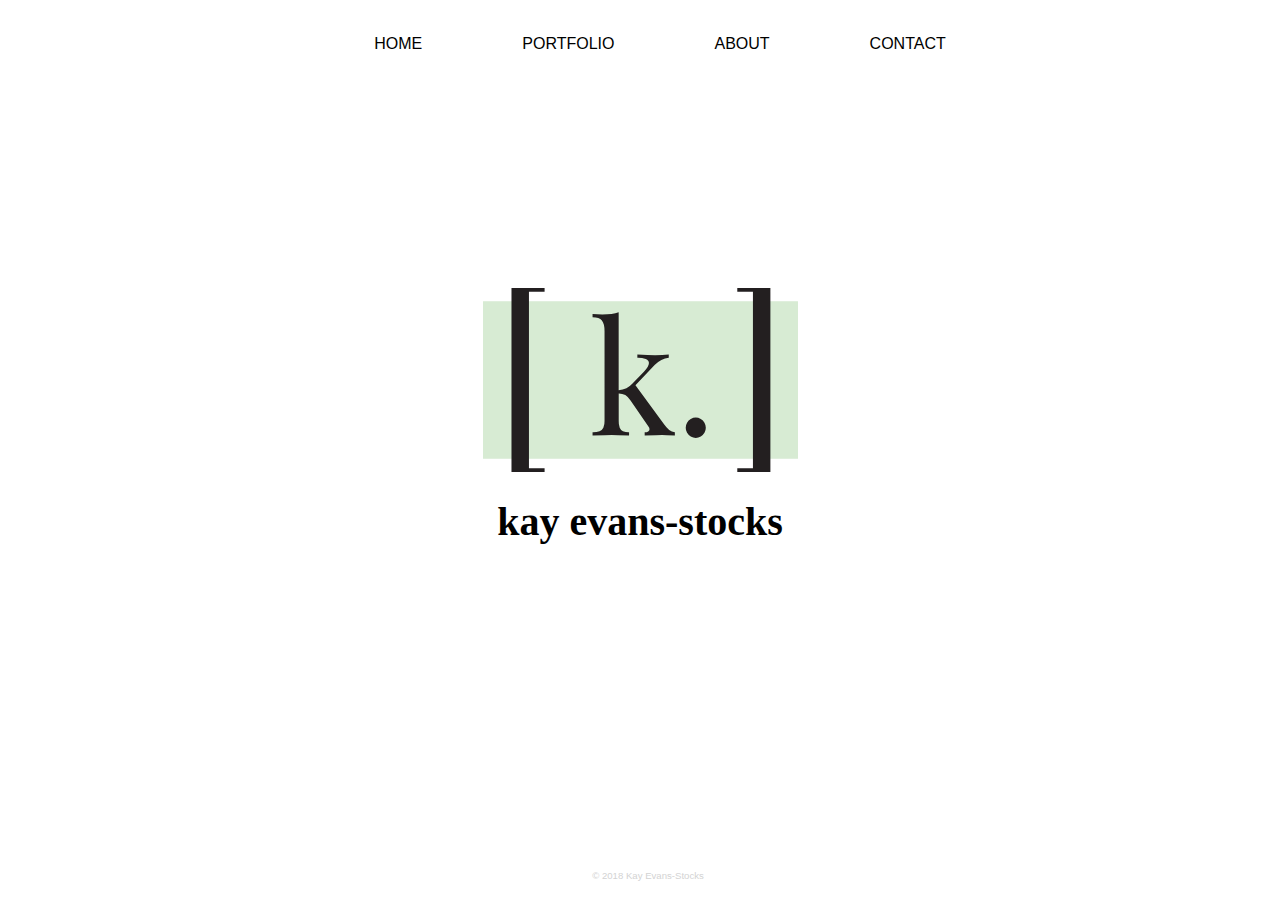
==== portfolio/root/index.html @ 7f69ea1b "added home page" ====
<!doctype html>
<html lang="en">
    <head>
        <meta charset="utf-8" />
        <title>Home | Kay Evans-Stocks</title>

        <!-- link to the main stylesheet -->
        <link rel="stylesheet" href="css/style.css" />

        <!-- adds tab logo -->
        <link rel="icon" href="images/icon.png">

    </head>
    <body>
      <header>
        <nav>
          <!-- main nav -->
            <ul>
                <li class="active"><a href="index.html">Home</a></li>
                <li><a href="#">Portfolio</a></li>
                <li><a href="#">About</a></li>
                <li><a href="#">Contact</a></li>
            </ul>
        </nav>
      </header>
        <main>
          <!-- main logo  -->
            <img class="logo" src="images/logo.svg" alt="Kay Evans-Stocks logo">
            <!-- my name -->
            <h1>Kay Evans-Stocks</h1>
        </main>
        <footer>
          <!-- copyright -->
            <p id="copyright">&copy; 2018 Kay Evans-Stocks</p>
        </footer>
    </body>
</html>
---- portfolio/root/css/style.css ----
<link href="https://fonts.googleapis.com/css?family=Playfair+Display:400,700" rel="stylesheet">

/* Eric Meyer CSS Reset Begins */
a,abbr,acronym,address,applet,article,aside,audio,b,big,blockquote,body,canvas,caption,center,cite,code,dd,del,details,dfn,div,dl,dt,em,embed,fieldset,figcaption,figure,footer,form,h1,h2,h3,h4,h5,h6,header,hgroup,html,i,iframe,img,ins,kbd,label,legend,li,mark,menu,nav,object,ol,output,p,pre,q,ruby,s,samp,section,small,span,strike,strong,sub,summary,sup,table,tbody,td,tfoot,th,thead,time,tr,tt,u,ul,var,video{margin:0;padding:0;border:0;font:inherit;vertical-align:baseline}article,aside,details,figcaption,figure,footer,header,hgroup,menu,nav,section,main{display:block}body{line-height:1}ol,ul{list-style:none}blockquote,q{quotes:none}blockquote:after,blockquote:before,q:after,q:before{content:'';content:none}table{border-collapse:collapse;border-spacing:0}
/* Eric Meyer CSS Reset Ends */

/* desktop styling */

/* default styling */
body{
  font-family: 'Helvetica Neue',sans-serif;
  font-weight: 200;
  font-size: 16px;
}

/* text styling */
h1{
  font-family: 'Playfair Display', serif;
  font-size: 250%;
  margin: 0;
}

h2{
  font-size: 100%;
  font-weight: 200;
}

/* link styling */

/* remove the underline for all links, make font black */
a{
  text-decoration: none;
  color: black;
}


/* make links in nav uppercase */
nav a{
  text-transform: uppercase;
}

/* style the hover of links in nav*/
nav li:hover{
  border-bottom: solid 2px #D6EAD2;
  transition: all 0.8s ease;
}

/*  footer styling */
footer{
  position: absolute;
  bottom: 0;
  width: 100%;
}

footer p{
  text-align: center;
  font-size: 60%;
  color: lightgrey;
  padding-bottom: 10px;
}


/* home page */

/* apply flexbox on container, make list items centred */
nav ul{
  display: flex;
  justify-content: center;
}

/* apply spacing on the nav items, less on the bottom */
nav li{
  padding: 20px 50px 20px;
  /* ensures hover won't move other elements */
  border-bottom: solid 2px transparent;
}

/* sizing for the logo, make it centred on the page, add spacing above and below */
.logo{
  width: 315px;
  display: block;
  margin: 0 auto;
  /* makes position stay in place i want while being responsive */
  padding-top: 22vh;
  padding-bottom: 30px;
}

/* align headings to center */
h1, h2{
  text-align: center;
}

/* styling for my name */
h1{
  text-transform: lowercase;
}

/* make description uppercase */
h2{
  text-transform: uppercase;
}





/* mobile styling */
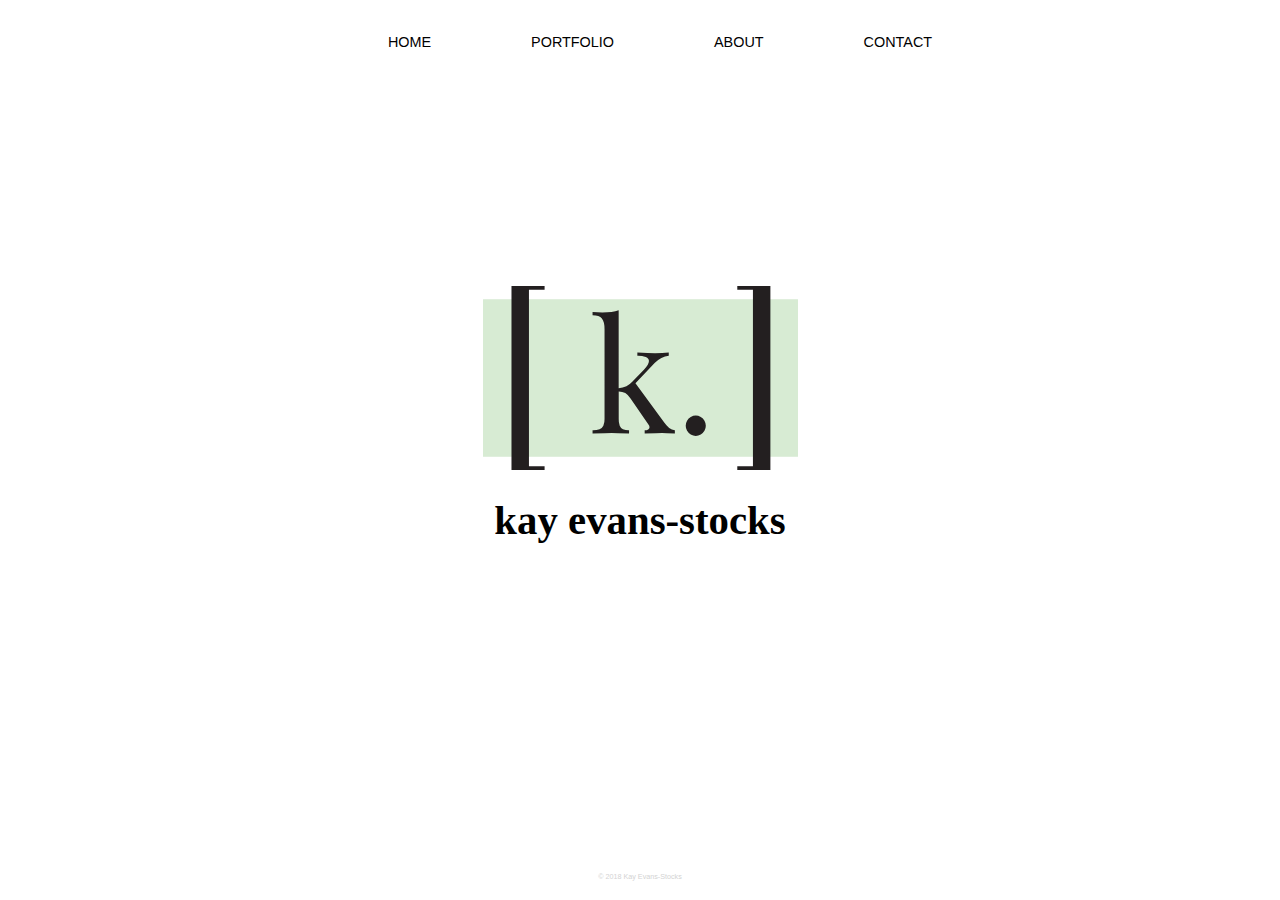
==== commit 9ae39707: "added contact page and styling" ====
--- a/portfolio/root/index.html
+++ b/portfolio/root/index.html
@@ -16,10 +16,10 @@
         <nav>
           <!-- main nav -->
             <ul>
-                <li class="active"><a href="index.html">Home</a></li>
+                <li><a href="index.html">Home</a></li>
                 <li><a href="#">Portfolio</a></li>
                 <li><a href="#">About</a></li>
-                <li><a href="#">Contact</a></li>
+                <li><a href="contact.html">Contact</a></li>
             </ul>
         </nav>
       </header>
@@ -29,7 +29,7 @@
             <!-- my name -->
             <h1>Kay Evans-Stocks</h1>
         </main>
-        <footer>
+        <footer class="home">
           <!-- copyright -->
             <p id="copyright">&copy; 2018 Kay Evans-Stocks</p>
         </footer>
--- a/portfolio/root/css/style.css
+++ b/portfolio/root/css/style.css
@@ -10,19 +10,23 @@
 body{
   font-family: 'Helvetica Neue',sans-serif;
   font-weight: 200;
-  font-size: 16px;
+  font-size: 12px;
+  line-height: 1.5;
+  margin: 0;
+}
+
+.wrapper{
+  max-width: 80%;
+  margin: 0 auto;
 }
 
 /* text styling */
 h1{
   font-family: 'Playfair Display', serif;
-  font-size: 250%;
+  font-size: 340%;
   margin: 0;
-}
-
-h2{
-  font-size: 100%;
-  font-weight: 200;
+  text-transform: lowercase;
+  text-align: center;
 }
 
 /* link styling */
@@ -33,34 +37,11 @@
   color: black;
 }
 
-
-/* make links in nav uppercase */
+/* make links in nav uppercase, size them */
 nav a{
   text-transform: uppercase;
+  font-size: 120%;
 }
-
-/* style the hover of links in nav*/
-nav li:hover{
-  border-bottom: solid 2px #D6EAD2;
-  transition: all 0.8s ease;
-}
-
-/*  footer styling */
-footer{
-  position: absolute;
-  bottom: 0;
-  width: 100%;
-}
-
-footer p{
-  text-align: center;
-  font-size: 60%;
-  color: lightgrey;
-  padding-bottom: 10px;
-}
-
-
-/* home page */
 
 /* apply flexbox on container, make list items centred */
 nav ul{
@@ -75,6 +56,24 @@
   border-bottom: solid 2px transparent;
 }
 
+/* style the hover of links in nav*/
+nav li:hover{
+  border-bottom: solid 2px #D6EAD2;
+  transition: all 0.8s ease;
+}
+
+/*  footer styling */
+
+footer p{
+  text-align: center;
+  font-size: 60%;
+  color: lightgrey;
+  padding-bottom: 10px;
+}
+
+
+/* home page */
+
 /* sizing for the logo, make it centred on the page, add spacing above and below */
 .logo{
   width: 315px;
@@ -82,26 +81,94 @@
   margin: 0 auto;
   /* makes position stay in place i want while being responsive */
   padding-top: 22vh;
-  padding-bottom: 30px;
+  padding-bottom: 20px;
 }
 
-/* align headings to center */
-h1, h2{
-  text-align: center;
+/* footer styling */
+footer.home{
+  position: absolute;
+  bottom: 0;
+  width: 100%;
 }
 
-/* styling for my name */
-h1{
-  text-transform: lowercase;
+/* contact page */
+
+/* add more space around the h1, make font bigger */
+h1.contact{
+  padding-top: 50px;
+  padding-bottom: 40px;
+  font-size: 500%;
 }
 
-/* make description uppercase */
-h2{
+/* styling the form */
+
+form{
+  max-width: 520px;
+  margin: 0 auto;
+}
+
+/* puts the elements on top of each other */
+label, input{
+  display: block;
+}
+
+/* width of the input and text areas */
+input,textarea{
+  width: 520px;
+  border: 0.5px solid black;
+}
+
+/* make the text uppercase */
+label, input.button{
   text-transform: uppercase;
+}
+
+/* adding space around elements*/
+
+label{
+  padding-bottom: 5px;
+}
+
+input#email, input#name{
+  margin-bottom: 20px;
+  height: 20px;
+}
+
+/* add spacing, make larger text area */
+textarea{
+  height: 100px;
+  margin-bottom: 30px;
+  /* limit the area of text to only move vertically */
+  resize: vertical;
+}
+
+/* remove blue outline */
+textarea, input.button:focus{
+  outline: none;
+}
+
+/* style the button */
+input.button{
+  font-family: 'Playfair Display', serif;
+  text-transform: lowercase;
+  font-weight: 700;
+  font-size: 300%;
+  margin: 0 auto;
+  margin-bottom: 70px;
+  width: 180px;
+  padding: 2px;
+  border: none;
+  /* fixes issue of seeing black line before hover */
+  border-bottom: solid 2px transparent;
+}
+
+/* style the hover */
+input.button:hover{
+  transition: all 0.5s ease;
+  cursor: pointer;
+  border-bottom: 2px solid #D6EAD2;
 }
 
 
 
-
-
 /* mobile styling */
